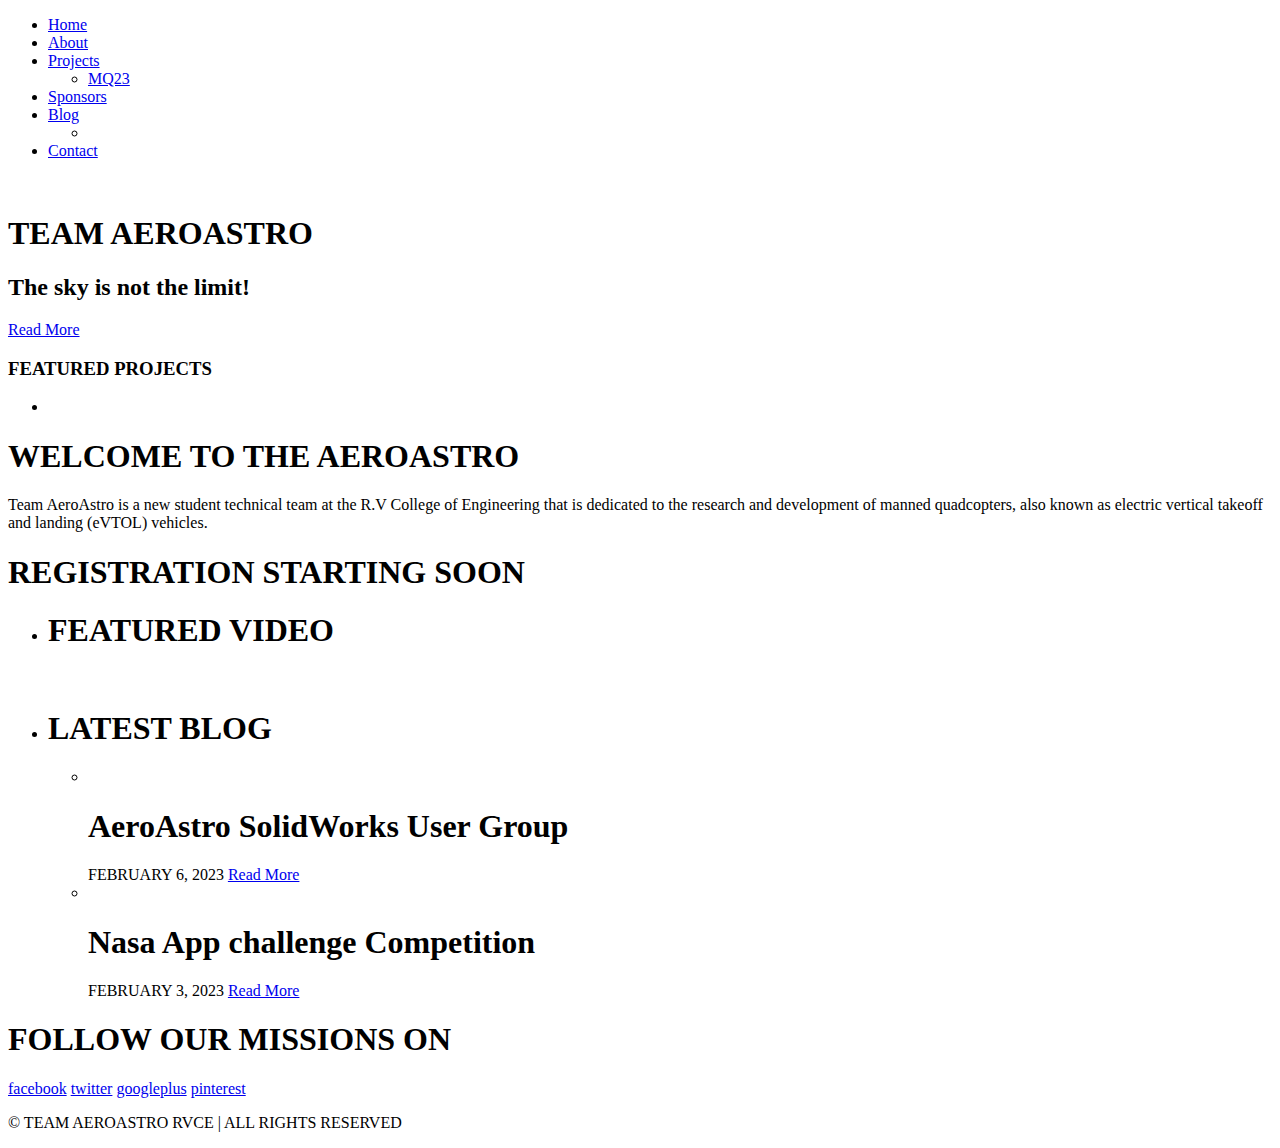
==== index.html @ eb74671b "fix3" ====
<!doctype html>
<!-- www.aeroastro.tk -->
<html>
<head>
	<meta charset="UTF-8">
	<meta name="viewport" content="width=device-width, initial-scale=1.0">
	<title>Team AeroAstro </title>
	<link rel="stylesheet" href="css/style.css" type="text/css">
	<link rel="stylesheet" type="text/css" href="css/mobile.css">
	<script src="js/mobile.js" type="text/javascript"></script>
</head>
<body>
	<div id="page">
		<div id="header">
			<div>
				<!-- <a href="index.html" class="logo"><img src="images/logo.png" alt=""></a> -->
				<ul id="navigation">
					<li class="selected">
						<a href="index.html">Home</a>
					</li>
					<li>
						<a href="about.html">About</a>
					</li>
					<li class="menu">
						<a href="projects.html">Projects</a>
						<ul class="primary">
							<li>
								<a href="projectMQ23.html">MQ23</a>
							</li>
						</ul>
						<li>
							<a href="sponsors.html">Sponsors</a>
						</li>
					</li>
					<li class="menu">
						<a href="blog.html">Blog</a>
						<ul class="secondary">
							<li>
								<!--<a href="singlepost.html">Single post</a>-->
							</li>
						</ul>
					</li>
					<li>
						<a href="contact.html">Contact</a>
					</li>
				</ul>
			</div>
		</div>
		<div id="body" class="home">
			<div class="header">
				<div>
					<img src="images/satellite.png" alt="" class="satellite">
					<h1>TEAM AEROASTRO</h1>
					<h2>The sky is not the limit!</h2>
					<a href="blog.html" class="more">Read More</a>
					<h3>FEATURED PROJECTS</h3>
					<ul>
						<li>
							<a href="MQ23.html"><img src="images/project-image1.jpg" alt=""></a>
						</li>
						<!--
						<li>
							<a href="projects.html"><img src="images/project-image2.jpg" alt=""></a>
						</li>
						<li>
							<a href="projects.html"><img src="images/project-image3.jpg" alt=""></a>
						</li>
						<li>
							<a href="projects.html"><img src="images/project-image4.jpg" alt=""></a>
						</li>
						-->
					</ul>
				</div>
			</div>
			<div class="body">
				<div>
					<h1>WELCOME TO THE AEROASTRO</h1>
					<p>Team AeroAstro is a new student technical team at the R.V College of Engineering that is dedicated to the research and development of manned quadcopters, also known as electric vertical takeoff and landing (eVTOL) vehicles.</p>
				    <h1>REGISTRATION STARTING SOON</h1>
				</div>
			</div>
			<div class="footer">
				<div>
					<ul>
						<li>
							<h1>FEATURED VIDEO</h1>
							<a href="blog.html"><img src="images/mars-rover.jpg" alt=""><span></span></a>
						</li>
						<li>
							<h1>LATEST BLOG</h1>
							<ul>
								<li>
									<a href="aeroastroswug.html"><img src="images/swug2.png" alt=""></a>
									<h1>AeroAstro SolidWorks User Group</h1>
									<span>FEBRUARY 6, 2023</span>
									<a href="aeroastroswug.html" class="more">Read More</a>
								</li>
								<li>
									<a href="blog.html"><img src="images/new-satellitedish.jpg" alt=""></a>
									<h1>Nasa App challenge Competition</h1>
									<span>FEBRUARY 3, 2023</span>
									<a href="blog.html" class="more">Read More</a>
								</li>
							</ul>
						</li>
					</ul>
				</div>
			</div>
		</div>

		<div id="footer">
			<div class="connect">
				<div>
					<h1>FOLLOW OUR  MISSIONS ON</h1>
					<div>
						<a href="https://www.facebook.com/profile.php?id=100086923518992" class="facebook">facebook</a>
						<a href="https://twitter.com/aeroastrorvce?t=0FFFLbDHQ_UTUB-pHJAqFw&s=09" class="twitter">twitter</a>
						<a href="https://instagram.com/aero_astro/" class="googleplus">googleplus</a>
						<a href="https://linkedin.com/company/aero-astro/" class="pinterest">pinterest</a>
					</div>
					
				</div>
			</div>
			<div class="footnote">
				<div>
					<p>&copy; TEAM AEROASTRO RVCE | ALL RIGHTS RESERVED</p>
				</div>
			</div>
		</div>
	</div>
<!-- 
	======= NEW Footer ======= 
	<link href="assets/vendor/bootstrap/css/bootstrap.min.css" rel="stylesheet">
	<link href="assets/vendor/bootstrap-icons/bootstrap-icons.css" rel="stylesheet">
	<link href="assets/vendor/boxicons/css/boxicons.min.css" rel="stylesheet">
	<link href="assets/vendor/glightbox/css/glightbox.min.css" rel="stylesheet">
	<link href="assets/vendor/swiper/swiper-bundle.min.css" rel="stylesheet">

	<footer id="footer">

    <div class="footer-newsletter">
      <div class="container">
        <div class="row justify-content-center">
          <div class="col-lg-6">
            <h4>Join Our Newsletter</h4>
            <p>To stay updated with our projects join our Newsletter</p>
            <form action="" method="post">
              <input type="email" name="email"><input type="submit" value="Subscribe">
            </form>
          </div>
        </div>
      </div>
    </div>

    <div class="footer-top">
      <div class="container">
        <div class="row">

          <div class="col-lg-3 col-md-6 footer-contact">
            <h3>AEROASTRO</h3>
            <p>
              R.V College of Engineering <br>
              Bengaluru, 560-059<br>
              Karnataka, India <br><br>
              <strong>Phone:</strong> +1 5589 55488 55<br>
              <strong>Email:</strong> aeroastrorvce@gmail.com<br>
            </p>
          </div>

          <div class="col-lg-3 col-md-6 footer-links">
            <h4>Useful Links</h4>
            <ul>
              <li><i class="bx bx-chevron-right"></i> <a href="#">Home</a></li>
              <li><i class="bx bx-chevron-right"></i> <a href="#">About us</a></li>
              <li><i class="bx bx-chevron-right"></i> <a href="#">Projects</a></li>
              <li><i class="bx bx-chevron-right"></i> <a href="#">Terms of service</a></li>
              <li><i class="bx bx-chevron-right"></i> <a href="#">Privacy policy</a></li>
            </ul>
          </div>

          <div class="col-lg-3 col-md-6 footer-links">
            <h4>Our Projects</h4>
            <ul>
              <li><i class="bx bx-chevron-right"></i> <a href="#">Automation in UAV</a></li>
              <li><i class="bx bx-chevron-right"></i> <a href="#">Solid Rocket Boosters</a></li>
              <li><i class="bx bx-chevron-right"></i> <a href="#">Aerospace Materials</a></li>
              <li><i class="bx bx-chevron-right"></i> <a href="#">Simulations</a></li>
              <li><i class="bx bx-chevron-right"></i> <a href="#">Aircraft Design</a></li>
            </ul>
          </div>

          <div class="col-lg-3 col-md-6 footer-links">
            <h4>Our Social Networks</h4>
            <p>Get started and follow us on social media</p>
            <div class="social-links mt-3">
               <a href="https://twitter.com/teamaeroastrorvce" class="twitter"><i class="bx bxl-twitter"></i></a>
              <a href="https://www.facebook.com/profile.php?id=100086923518992" class="facebook"><i class="bx bxl-facebook"></i></a>
              <a href="https://www.instagram.com/teamaero_astro/" class="instagram"><i class="bx bxl-instagram"></i></a>
              <a href="#" class="google-plus"><i class="bx bxl-skype"></i></a>
              <a href="https://www.linkedin.com/company/aero-astro/" class="linkedin"><i class="bx bxl-linkedin"></i></a>
            </div>
 
          </div>

        </div>
      </div>
    </div>

    <div class="container py-4">
      <div class="copyright">
        &copy; Copyright <strong><span>AEROASTRO</span></strong>. All Rights Reserved
      </div>
      <div class="credits">
       
        
        Designed by <a href="AEROASTRO">AEROASTRORVCE</a>
      </div>
    </div>
  </footer> 
	-->
</body>
</html>
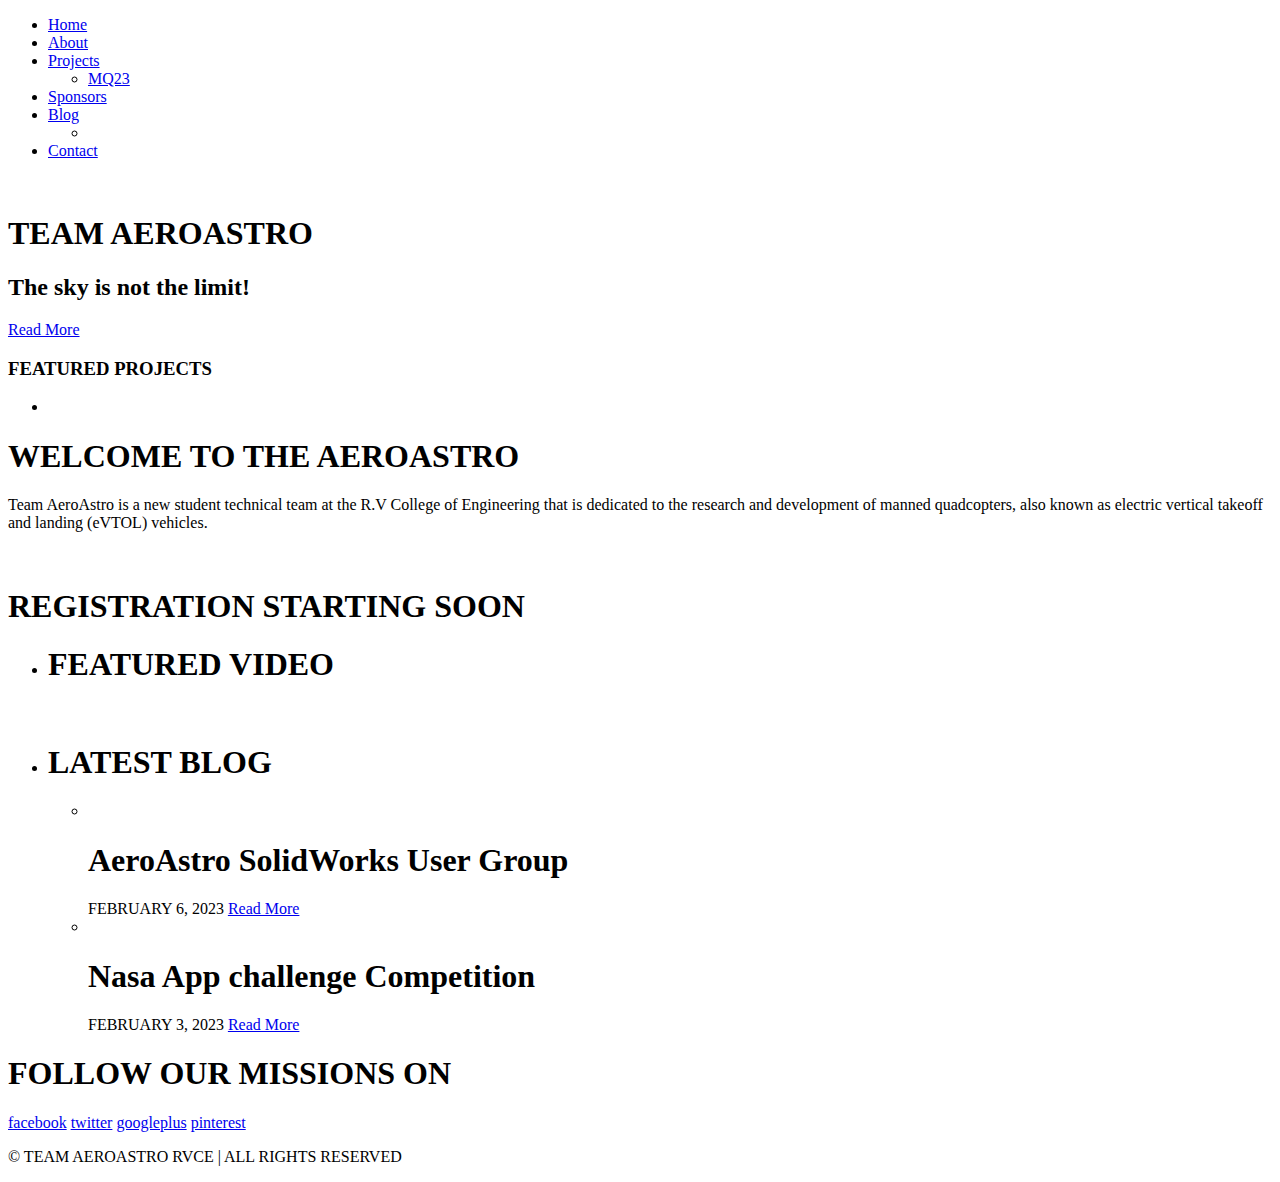
==== commit 1c6bfe86: "fix6" ====
--- a/index.html
+++ b/index.html
@@ -76,7 +76,8 @@
 				<div>
 					<h1>WELCOME TO THE AEROASTRO</h1>
 					<p>Team AeroAstro is a new student technical team at the R.V College of Engineering that is dedicated to the research and development of manned quadcopters, also known as electric vertical takeoff and landing (eVTOL) vehicles.</p>
-				    <h1>REGISTRATION STARTING SOON</h1>
+				    <br>
+					<h1>REGISTRATION STARTING SOON</h1>
 				</div>
 			</div>
 			<div class="footer">
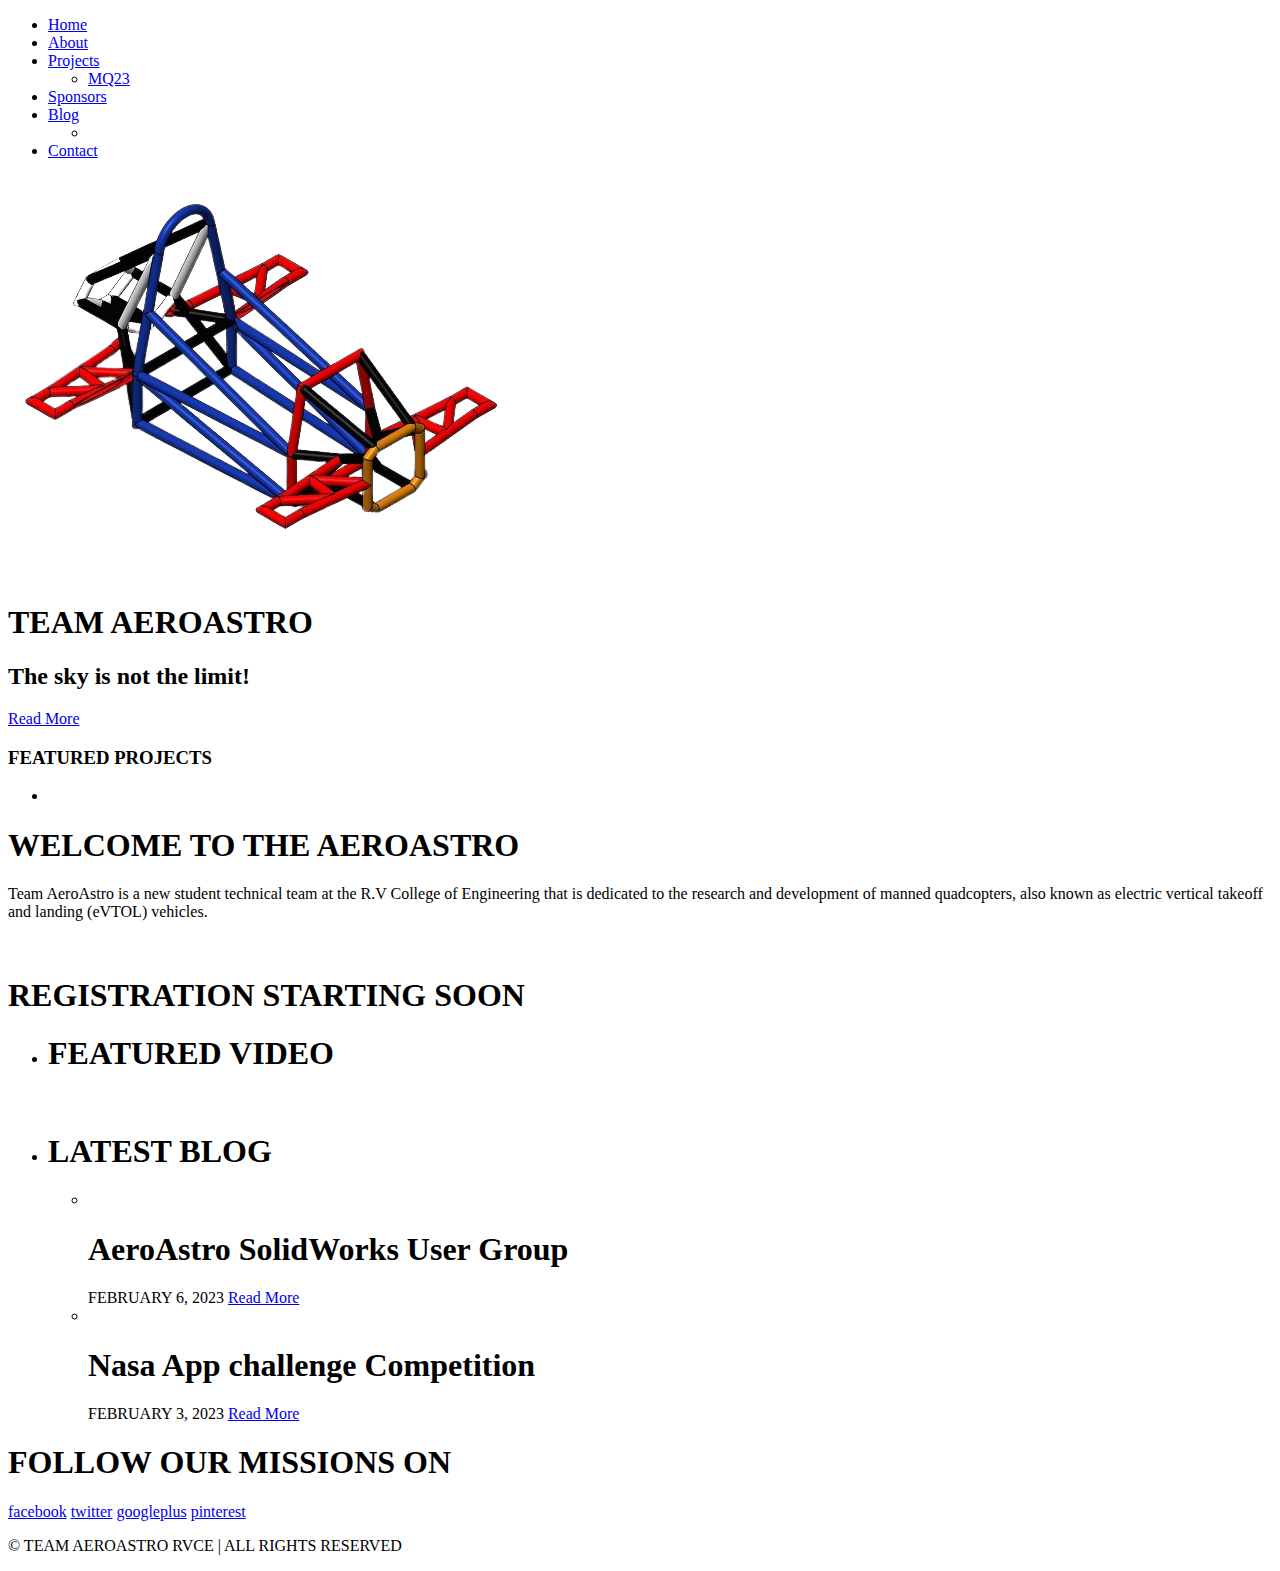
==== commit 971a0019: "quad upload" ====
--- a/index.html
+++ b/index.html
@@ -49,7 +49,7 @@
 		<div id="body" class="home">
 			<div class="header">
 				<div>
-					<img src="images/satellite.png" alt="" class="satellite">
+					<img src="images/quad.png" alt="" class="satellite">
 					<h1>TEAM AEROASTRO</h1>
 					<h2>The sky is not the limit!</h2>
 					<a href="blog.html" class="more">Read More</a>
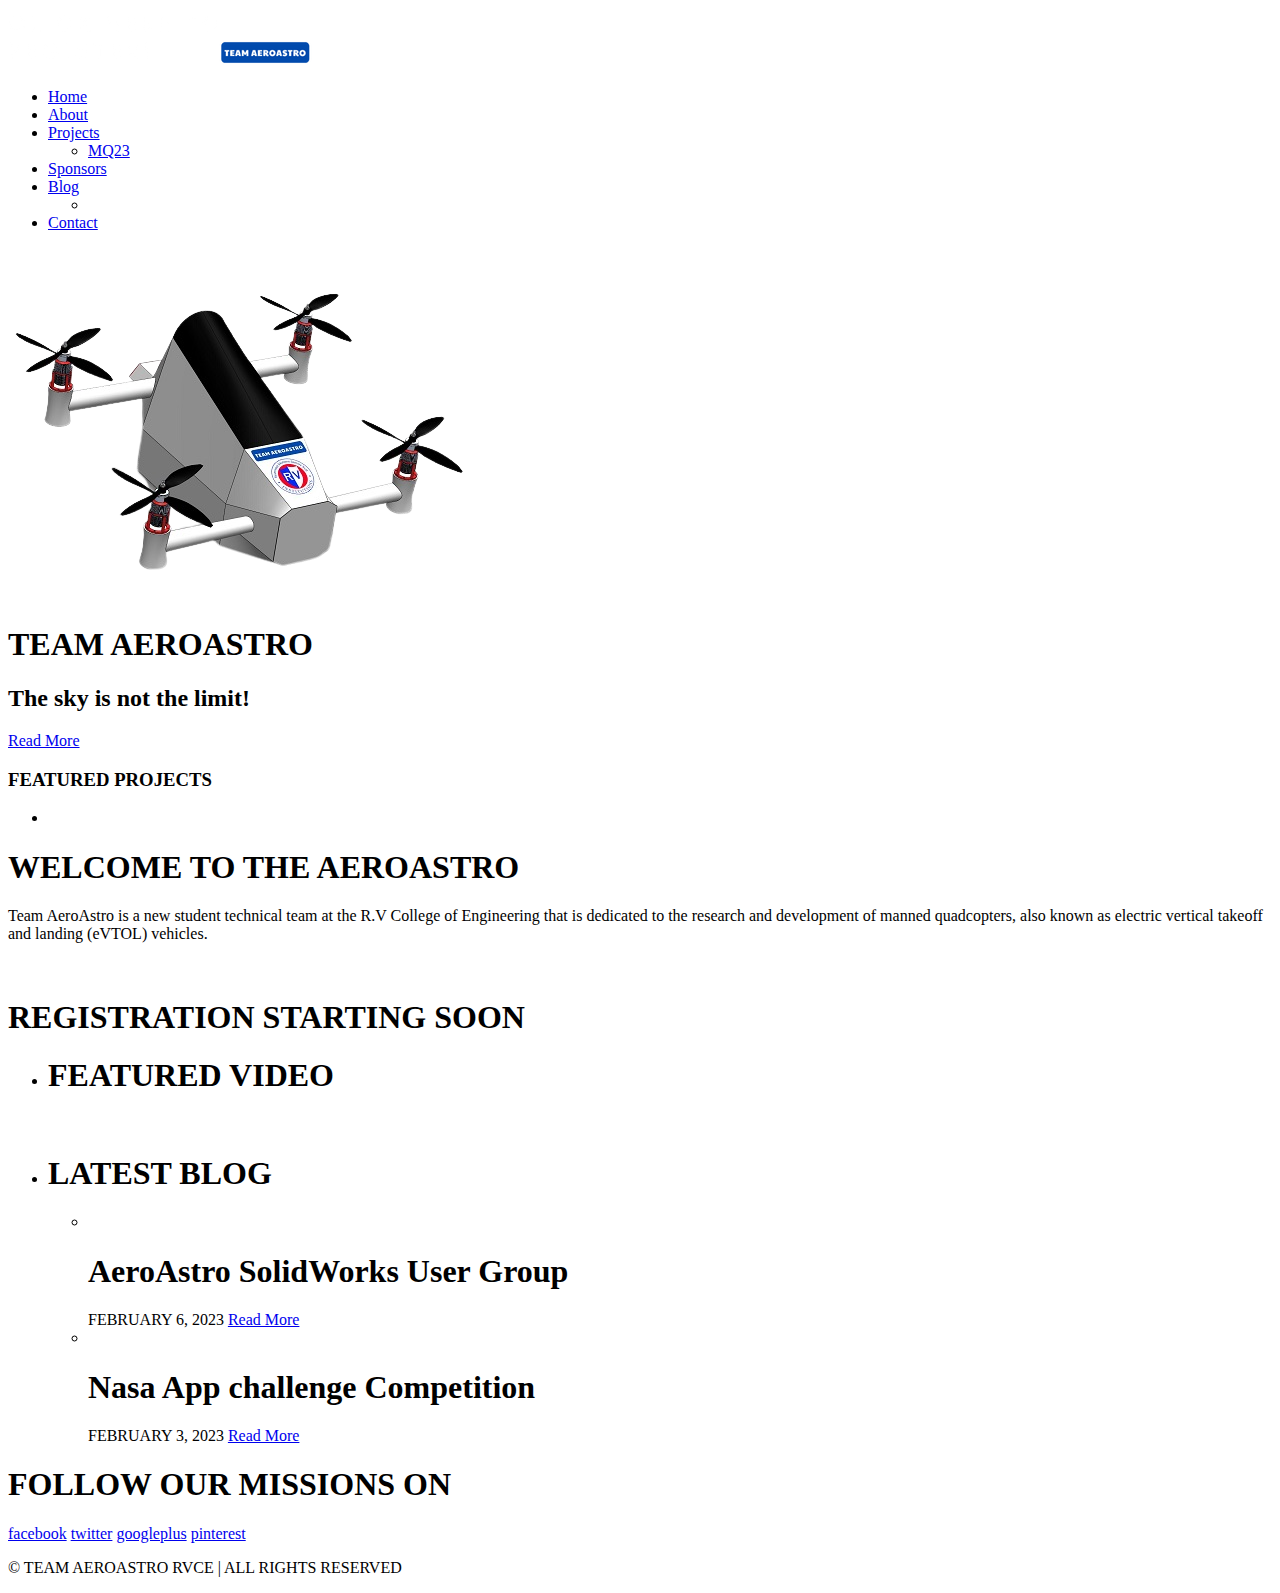
==== commit a0d8e61d: "reg link" ====
--- a/index.html
+++ b/index.html
@@ -13,7 +13,7 @@
 	<div id="page">
 		<div id="header">
 			<div>
-				<!-- <a href="index.html" class="logo"><img src="images/logo.png" alt=""></a> -->
+				 <a href="https://forms.gle/mdZEhHt79cwPdfQP6" class="logo"><img src="images/logo.png" alt=""></a> 
 				<ul id="navigation">
 					<li class="selected">
 						<a href="index.html">Home</a>
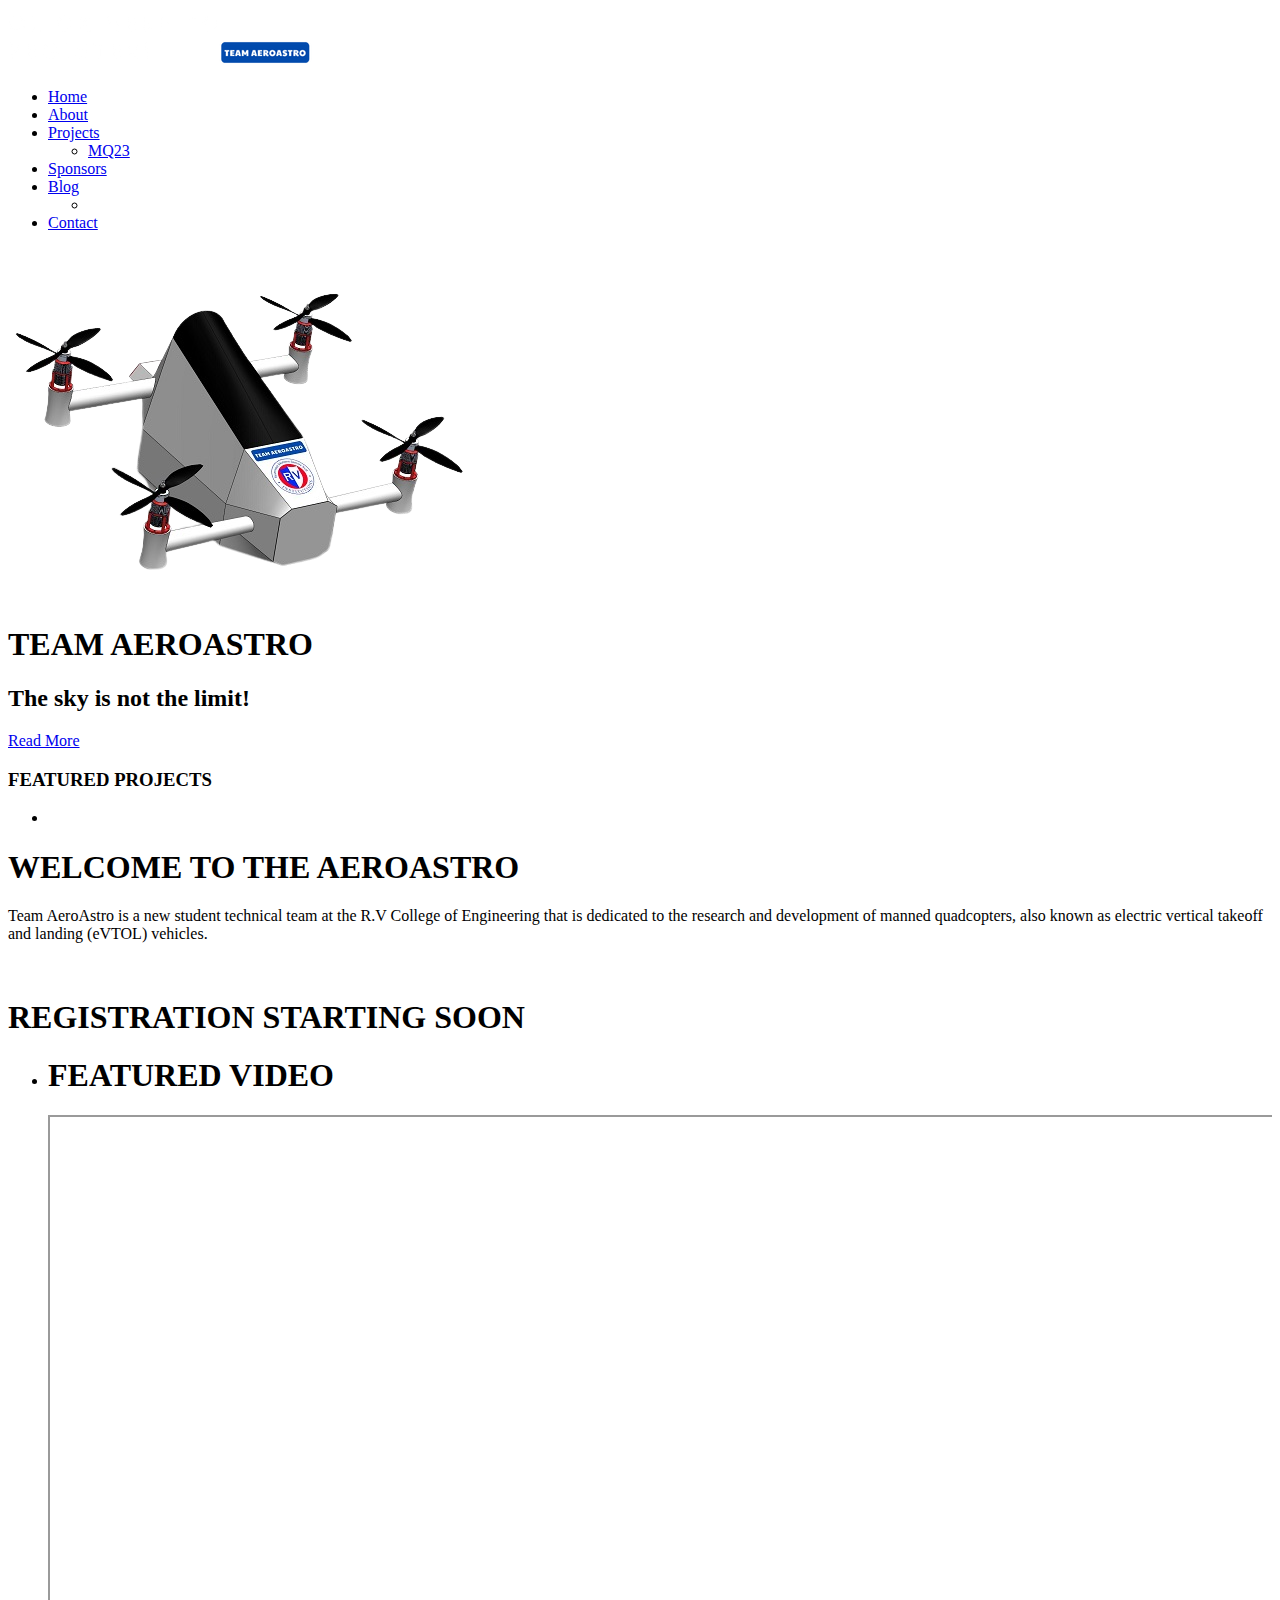
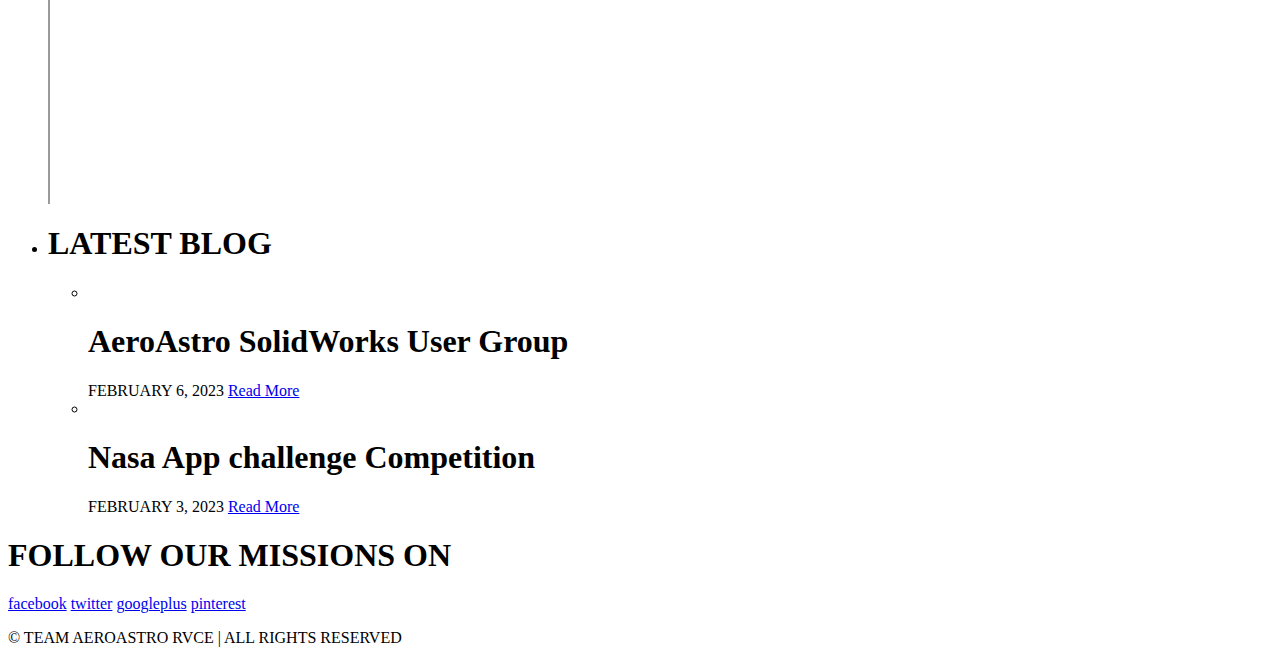
==== commit 239b3f2d: "yt" ====
--- a/index.html
+++ b/index.html
@@ -85,7 +85,7 @@
 					<ul>
 						<li>
 							<h1>FEATURED VIDEO</h1>
-							<a href="blog.html"><img src="images/mars-rover.jpg" alt=""><span></span></a>
+							<div style="position: relative; height: 0; overflow: hidden; padding-bottom: 56.25%; /* 16/9 ratio */ border-style: none;"><iframe style="position: absolute; top:0; left: 0; width: 100%; height: 100%;" src="https://www.youtube.com/embed/Ocv0CQmIb8M?autoplay=1"></iframe></div>
 						</li>
 						<li>
 							<h1>LATEST BLOG</h1>
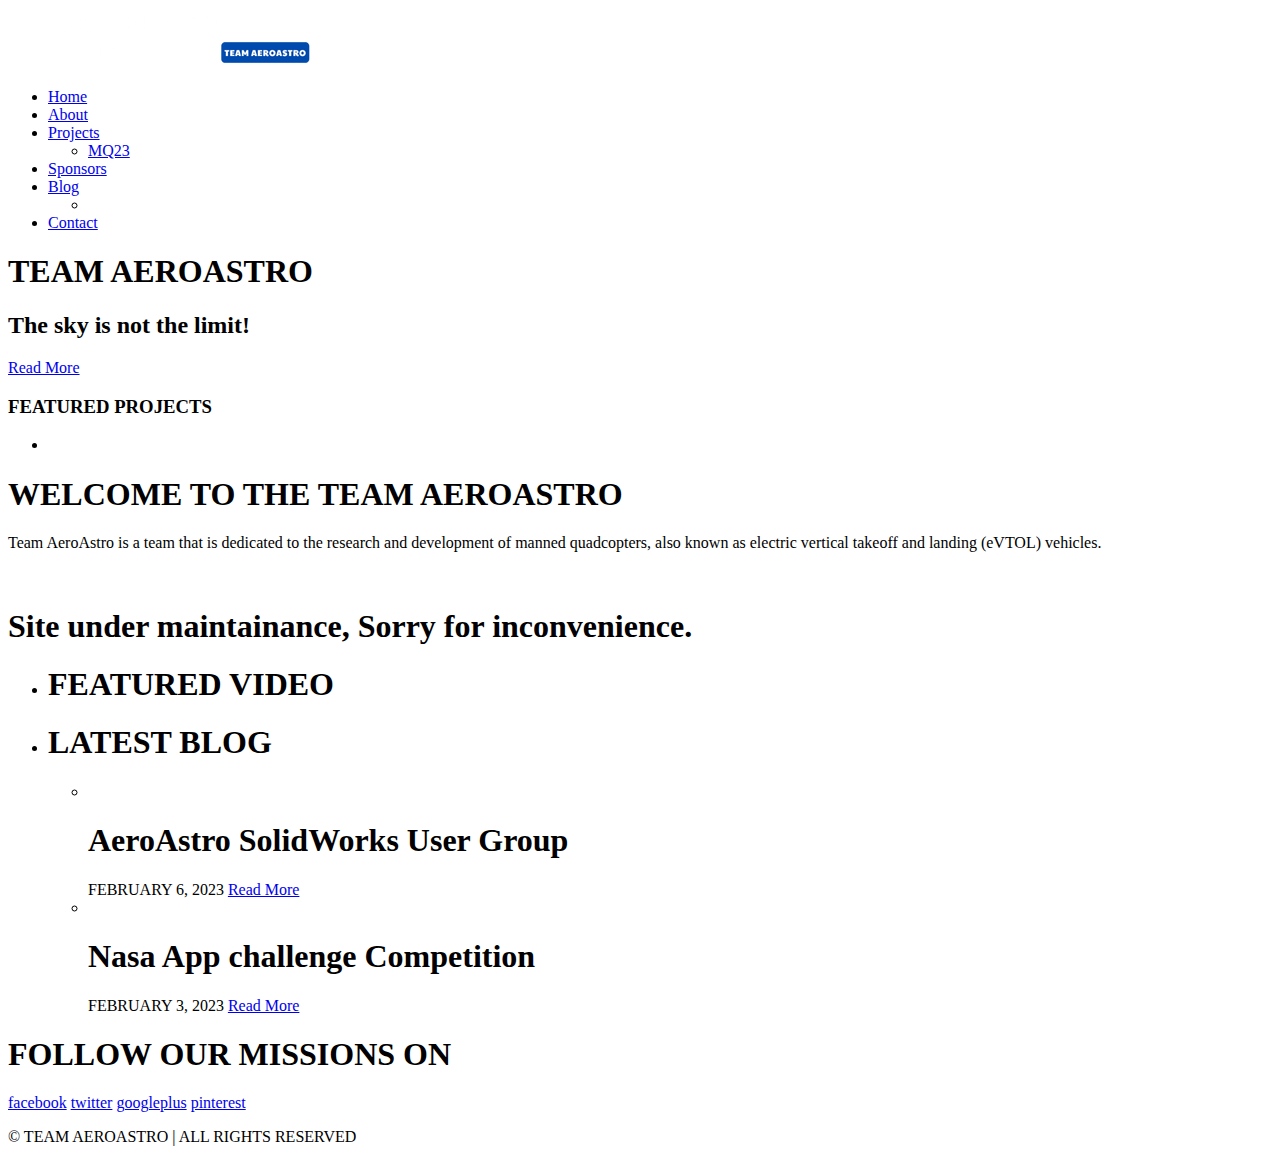
==== commit bb1e56e4: "FIX ERROR 405" ====
--- a/index.html
+++ b/index.html
@@ -49,7 +49,7 @@
 		<div id="body" class="home">
 			<div class="header">
 				<div>
-					<img src="images/quad.png" alt="" class="satellite">
+					<!--<img src="images/quad.png" alt="" class="satellite">-->
 					<h1>TEAM AEROASTRO</h1>
 					<h2>The sky is not the limit!</h2>
 					<a href="blog.html" class="more">Read More</a>
@@ -74,10 +74,10 @@
 			</div>
 			<div class="body">
 				<div>
-					<h1>WELCOME TO THE AEROASTRO</h1>
-					<p>Team AeroAstro is a new student technical team at the R.V College of Engineering that is dedicated to the research and development of manned quadcopters, also known as electric vertical takeoff and landing (eVTOL) vehicles.</p>
+					<h1>WELCOME TO THE TEAM AEROASTRO</h1>
+					<p>Team AeroAstro is a team that is dedicated to the research and development of manned quadcopters, also known as electric vertical takeoff and landing (eVTOL) vehicles.</p>
 				    <br>
-					<h1>REGISTRATION STARTING SOON</h1>
+					<h1>Site under maintainance, Sorry for inconvenience.</h1>
 				</div>
 			</div>
 			<div class="footer">
@@ -85,7 +85,7 @@
 					<ul>
 						<li>
 							<h1>FEATURED VIDEO</h1>
-							<div style="position: relative; height: 0; overflow: hidden; padding-bottom: 56.25%; /* 16/9 ratio */ border-style: none;"><iframe style="position: absolute; top:0; left: 0; width: 100%; height: 100%;" src="https://www.youtube.com/embed/Ocv0CQmIb8M?autoplay=1"></iframe></div>
+							<!--<div style="position: relative; height: 0; overflow: hidden; padding-bottom: 56.25%; /* 16/9 ratio */ border-style: none;"><iframe style="position: absolute; top:0; left: 0; width: 100%; height: 100%;" src="https://www.youtube.com/embed/JKf7WMhz6wM?autoplay=1"></iframe></div>-->
 						</li>
 						<li>
 							<h1>LATEST BLOG</h1>
@@ -124,7 +124,7 @@
 			</div>
 			<div class="footnote">
 				<div>
-					<p>&copy; TEAM AEROASTRO RVCE | ALL RIGHTS RESERVED</p>
+					<p>&copy; TEAM AEROASTRO | ALL RIGHTS RESERVED</p>
 				</div>
 			</div>
 		</div>
